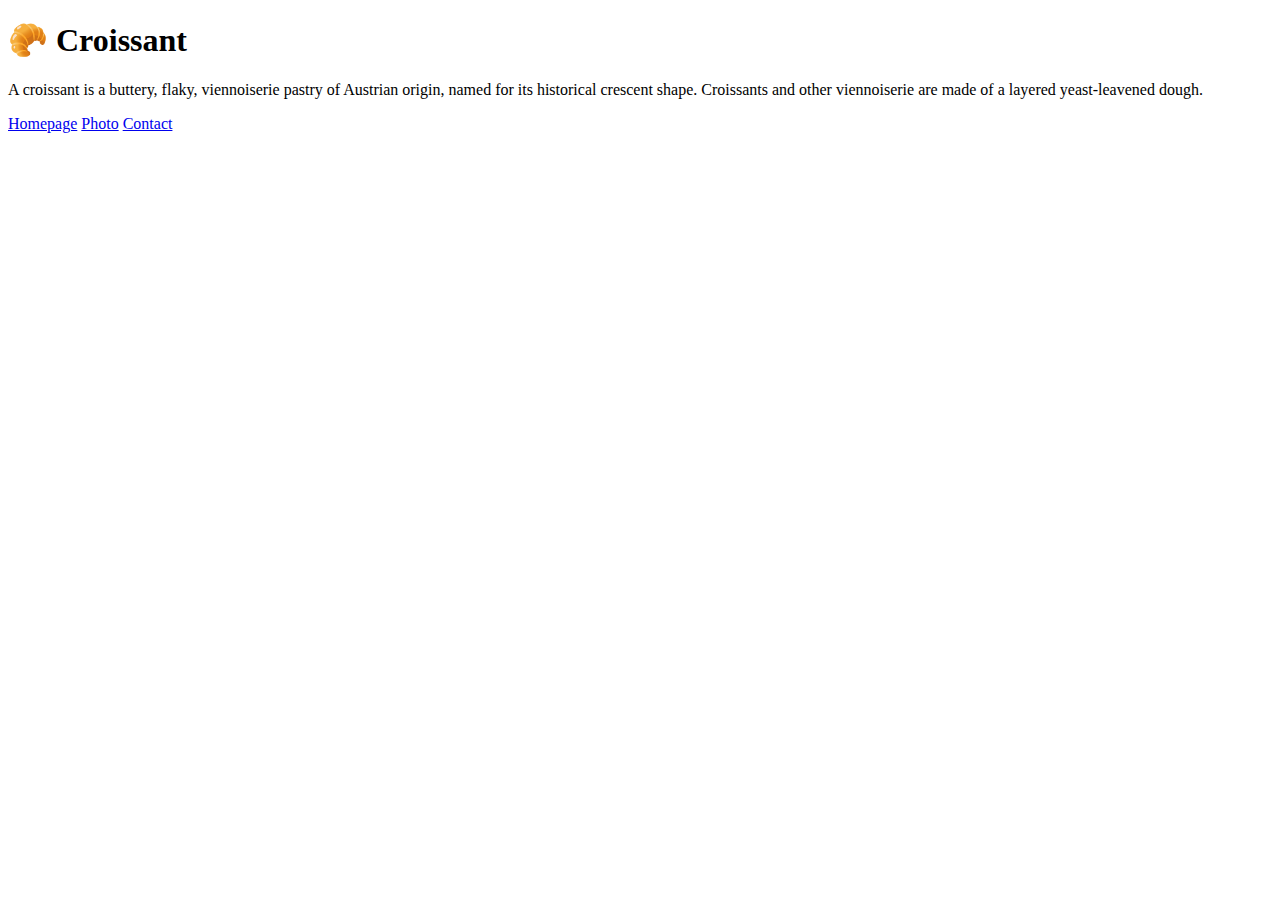
==== index.html @ 87b95a65 "create html and css" ====
<!DOCTYPE html>
<html lang="en">
<head>
    <meta charset="UTF-8">
    <meta http-equiv="X-UA-Compatible" content="IE=edge">
    <meta name="viewport" content="width=device-width, initial-scale=1.0">
    <title>Document</title>
</head>
<body>
    <h1>
        🥐 Croissant
    </h1>
    <p>
        A croissant is a buttery, flaky, viennoiserie pastry of Austrian origin, 
        named for its historical crescent shape. Croissants and other 
        viennoiserie are made of a layered yeast-leavened dough.
    </p>
    <a href="#">Homepage</a>
    <a href="photo.html">Photo</a>
    <a href="contact.html">Contact</a>
</body>
</html>
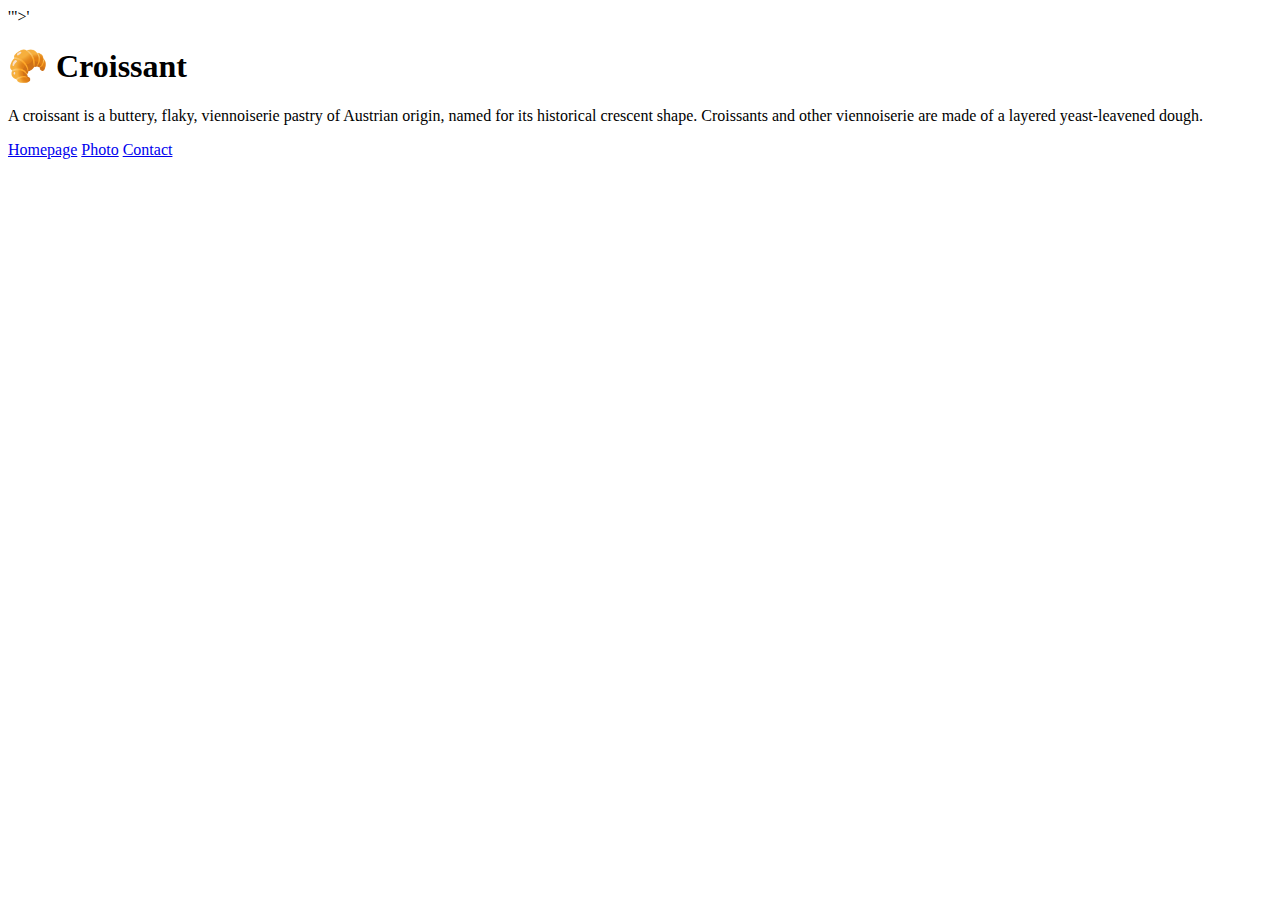
==== commit 38cbddb6: "add css link" ====
--- a/index.html
+++ b/index.html
@@ -4,6 +4,7 @@
     <meta charset="UTF-8">
     <meta http-equiv="X-UA-Compatible" content="IE=edge">
     <meta name="viewport" content="width=device-width, initial-scale=1.0">
+    '<link href="src/app.css" rel="stylesheet" type="text/css" />">'
     <title>Document</title>
 </head>
 <body>
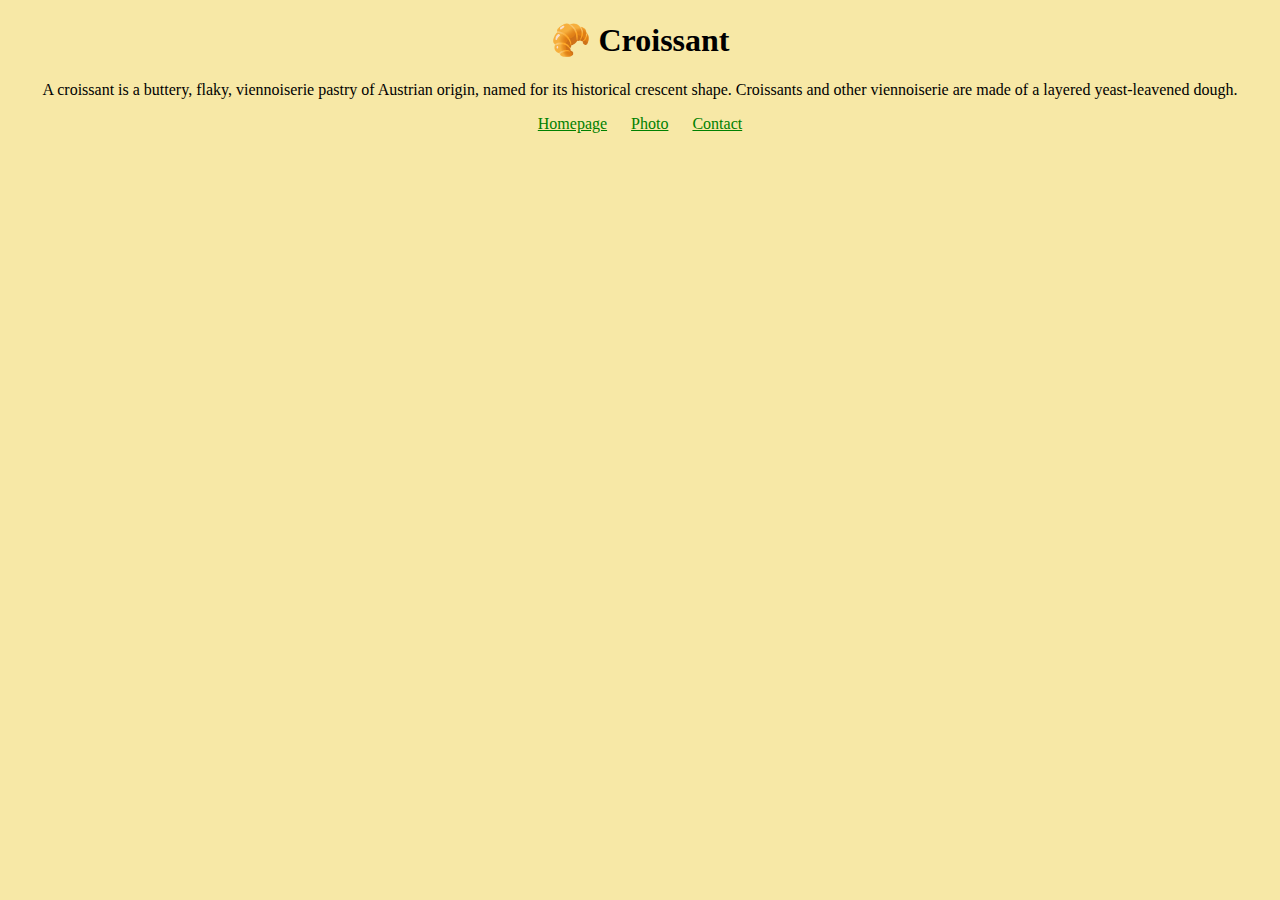
==== commit 7b4e4598: "add css info" ====
--- a/index.html
+++ b/index.html
@@ -1,23 +1,23 @@
 <!DOCTYPE html>
 <html lang="en">
-<head>
-    <meta charset="UTF-8">
-    <meta http-equiv="X-UA-Compatible" content="IE=edge">
-    <meta name="viewport" content="width=device-width, initial-scale=1.0">
-    '<link href="src/app.css" rel="stylesheet" type="text/css" />">'
-    <title>Document</title>
-</head>
-<body>
-    <h1>
-        🥐 Croissant
-    </h1>
+  <head>
+    <meta charset="UTF-8" />
+    <meta http-equiv="X-UA-Compatible" content="IE=edge" />
+    <meta name="viewport" content="width=device-width, initial-scale=1.0" />
+    <link href="src/app.css" rel="stylesheet" type="text/css" />
+    <title>Croissant info</title>
+  </head>
+  <body>
+    <h1>🥐 Croissant</h1>
     <p>
-        A croissant is a buttery, flaky, viennoiserie pastry of Austrian origin, 
-        named for its historical crescent shape. Croissants and other 
-        viennoiserie are made of a layered yeast-leavened dough.
+      A croissant is a buttery, flaky, viennoiserie pastry of Austrian origin,
+      named for its historical crescent shape. Croissants and other viennoiserie
+      are made of a layered yeast-leavened dough.
     </p>
-    <a href="#">Homepage</a>
-    <a href="photo.html">Photo</a>
-    <a href="contact.html">Contact</a>
-</body>
-</html>+    <div class="link">
+      <a href="#">Homepage</a>
+      <a href="photo.html">Photo</a>
+      <a href="contact.html">Contact</a>
+    </div>
+  </body>
+</html>
--- a/src/app.css
+++ b/src/app.css
@@ -0,0 +1,14 @@
+body {
+    text-align: center;
+    background: #F7E8A6;
+}
+.croissant-photo {
+    max-width: 100%;
+    border-radius: 10px;
+    display: block;
+    margin: 30px auto;
+  }
+  .link a{
+    margin: 0 10px;
+    color: green;
+  }
